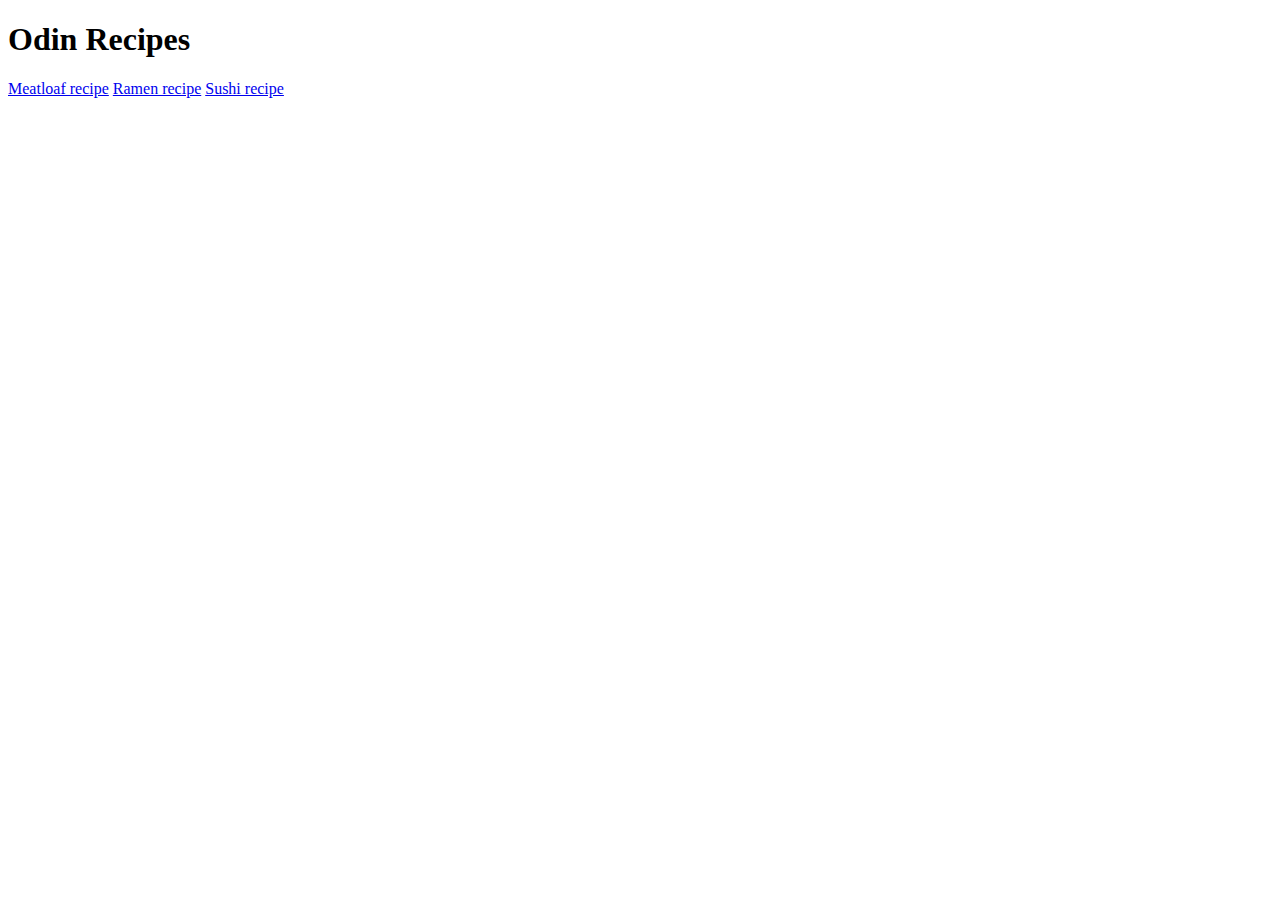
==== index.html @ c737f7bf "Created initial recipe website" ====
<!DOCTYPE html>
<html lang="en">
<head>
    <meta charset="UTF-8">
    <meta name="viewport" content="width=device-width, initial-scale=1.0">
    <title>Document</title>
</head>
<body>
    <h1>Odin Recipes</h1>
    <a href="./recipes/meatloaf.html">Meatloaf recipe</a>
    <a href="./recipes/ramen.html">Ramen recipe</a>
    <a href="./recipes/sushi.html">Sushi recipe</a>
</body>
</html>
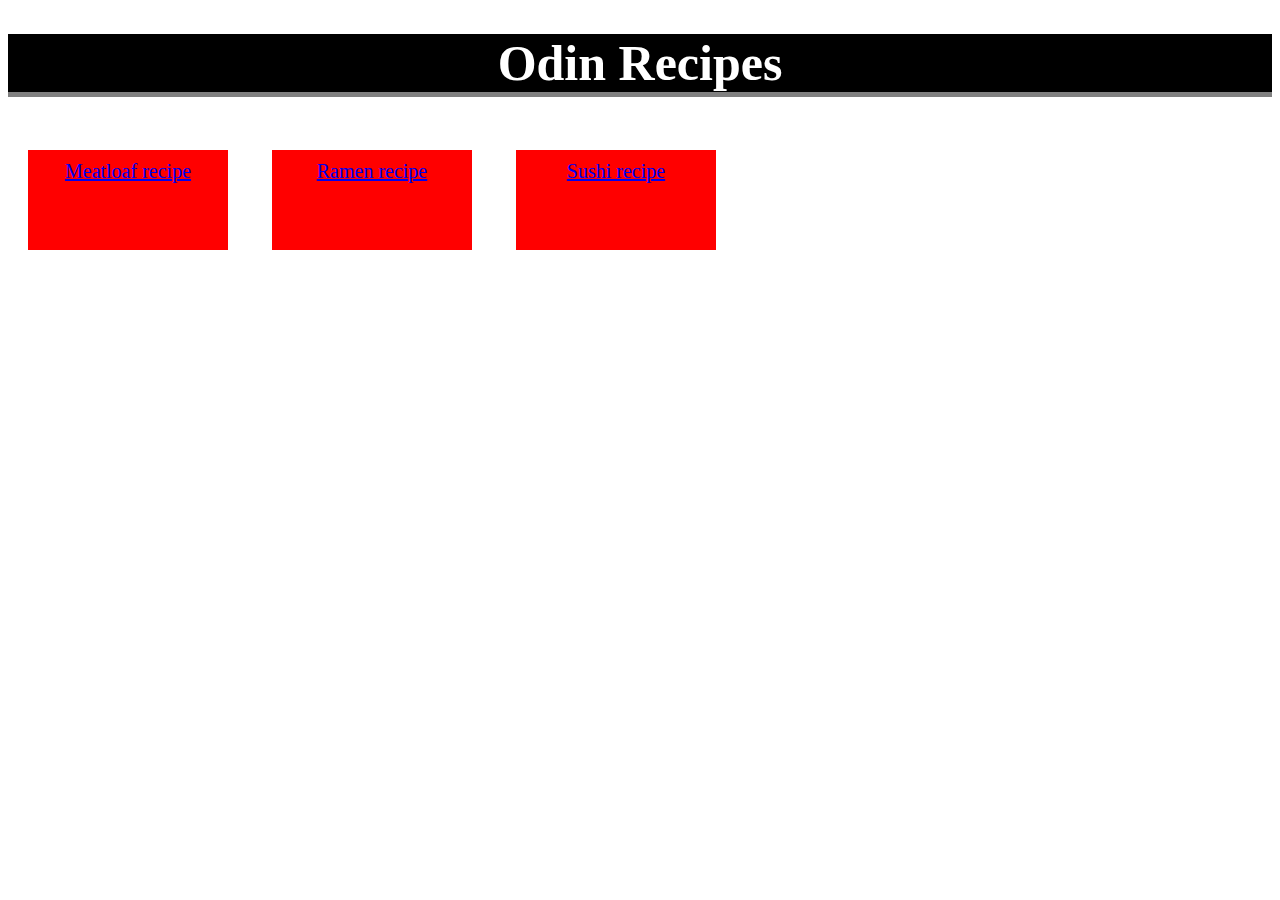
==== commit e391adf1: "Added styles.css" ====
--- a/index.html
+++ b/index.html
@@ -4,11 +4,15 @@
     <meta charset="UTF-8">
     <meta name="viewport" content="width=device-width, initial-scale=1.0">
     <title>Document</title>
+    <link rel="stylesheet" href="styles.css">
 </head>
 <body>
     <h1>Odin Recipes</h1>
-    <a href="./recipes/meatloaf.html">Meatloaf recipe</a>
-    <a href="./recipes/ramen.html">Ramen recipe</a>
-    <a href="./recipes/sushi.html">Sushi recipe</a>
+    <div class = "recipes">
+    <p><a href="./recipes/meatloaf.html">Meatloaf recipe</a></p>
+    <p><a href="./recipes/ramen.html">Ramen recipe</a></p>
+    <p><a href="./recipes/sushi.html">Sushi recipe</a></p>
+    </div>
+    
 </body>
 </html>--- a/styles.css
+++ b/styles.css
@@ -0,0 +1,23 @@
+*{
+    box-sizing: border-box;
+}
+
+h1{
+    font-size: 50px;
+    color: white;
+    text-align: center;
+    border-bottom: 5px solid grey;
+    background-color: black;
+}
+
+p {
+    font-size: 20px;
+    color: black;
+    background-color: red;
+    text-align: center;
+    margin: 20px;
+    padding: 10px;
+    width: 200px;
+    height: 100px;
+    display: inline-block;
+}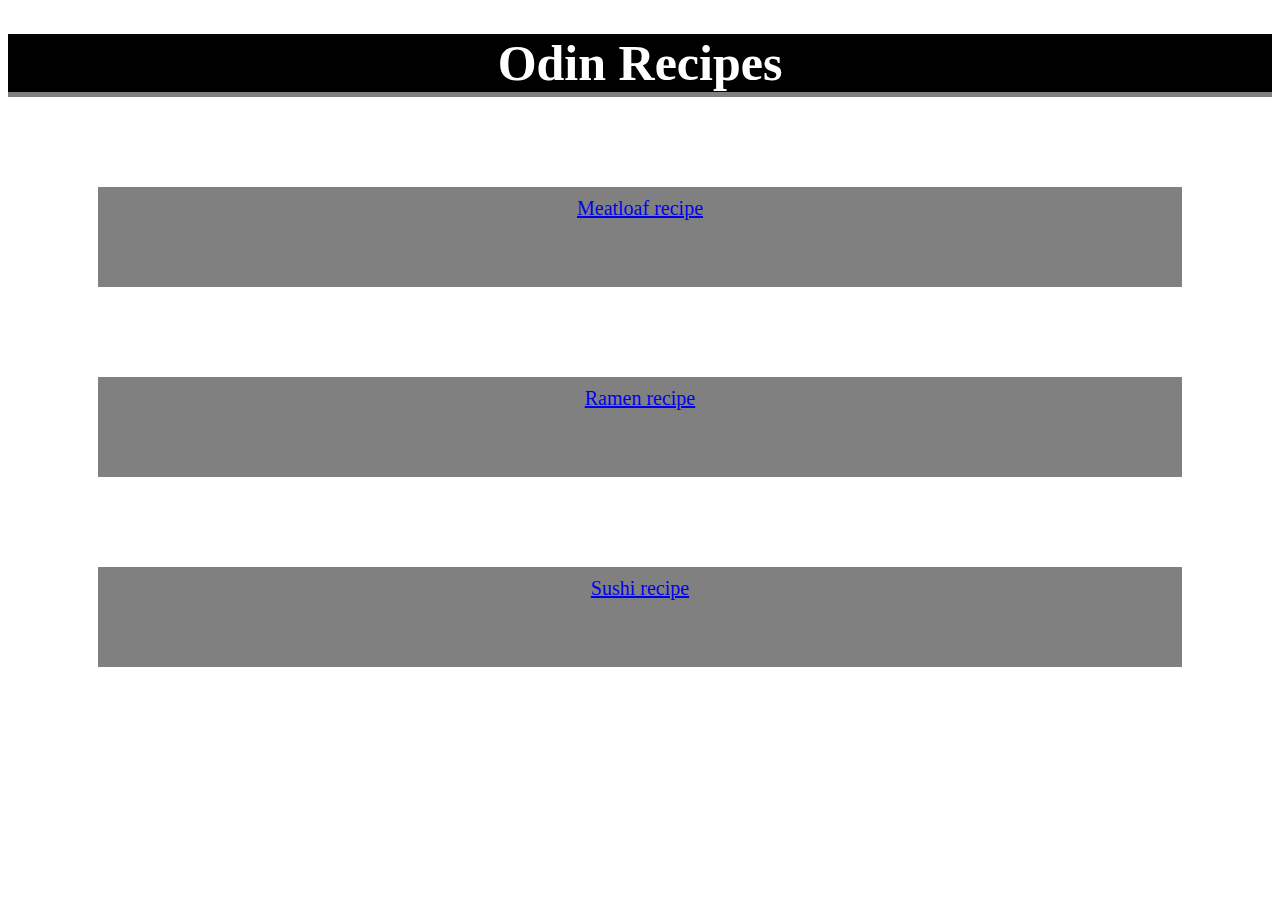
==== commit c1e34d08: "Updated styles.css to create recipe blocks" ====
--- a/index.html
+++ b/index.html
@@ -8,11 +8,9 @@
 </head>
 <body>
     <h1>Odin Recipes</h1>
-    <div class = "recipes">
-    <p><a href="./recipes/meatloaf.html">Meatloaf recipe</a></p>
-    <p><a href="./recipes/ramen.html">Ramen recipe</a></p>
-    <p><a href="./recipes/sushi.html">Sushi recipe</a></p>
-    </div>
+    <div><a href="./recipes/meatloaf.html">Meatloaf recipe</a></div>
+    <div><a href="./recipes/ramen.html">Ramen recipe</a></div>
+    <div><a href="./recipes/sushi.html">Sushi recipe</a></div>
     
 </body>
 </html>--- a/styles.css
+++ b/styles.css
@@ -10,14 +10,14 @@
     background-color: black;
 }
 
-p {
+div {
     font-size: 20px;
-    color: black;
-    background-color: red;
+    color: white;
+    background-color: grey;
     text-align: center;
-    margin: 20px;
+    margin: 90px;
     padding: 10px;
-    width: 200px;
     height: 100px;
-    display: inline-block;
+
+    
 }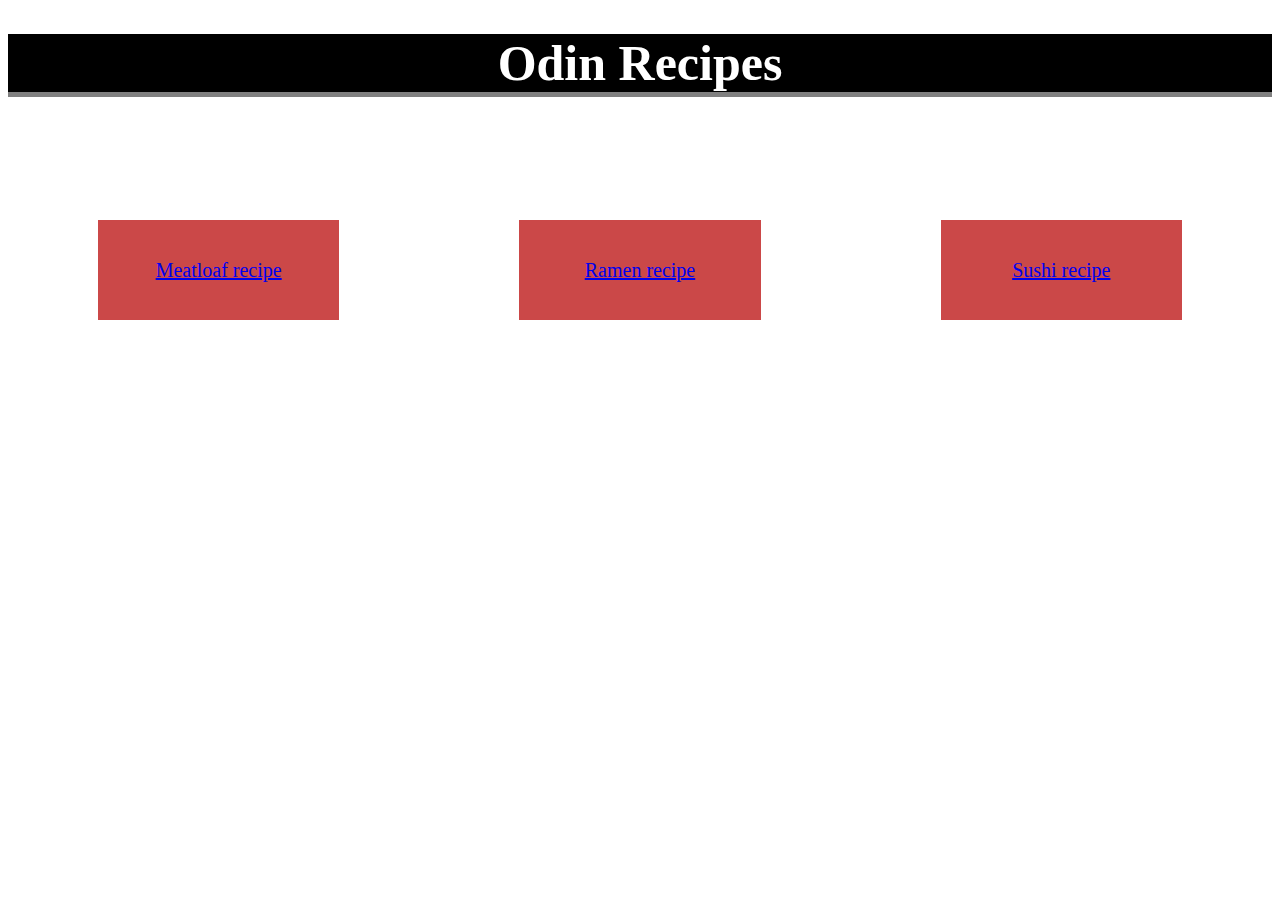
==== commit 881cf2d9: "Added flexbox" ====
--- a/index.html
+++ b/index.html
@@ -8,9 +8,10 @@
 </head>
 <body>
     <h1>Odin Recipes</h1>
-    <div><a href="./recipes/meatloaf.html">Meatloaf recipe</a></div>
-    <div><a href="./recipes/ramen.html">Ramen recipe</a></div>
-    <div><a href="./recipes/sushi.html">Sushi recipe</a></div>
-    
+    <div class="flex-container">
+        <div><a href="./recipes/meatloaf.html">Meatloaf recipe</a></div>
+        <div><a href="./recipes/ramen.html">Ramen recipe</a></div>
+        <div><a href="./recipes/sushi.html">Sushi recipe</a></div>
+    </div>
 </body>
 </html>--- a/styles.css
+++ b/styles.css
@@ -10,14 +10,22 @@
     background-color: black;
 }
 
-div {
+.flex-container{
+    display: flex;
+}
+
+.flex-container div {
+    display: flex; /* Make individual divs flex containers */
+    align-items: center; /* Center text vertically */
+    justify-content: center; /* Center text horizontally */
     font-size: 20px;
     color: white;
-    background-color: grey;
+    background-color: rgb(203, 72, 72);
     text-align: center;
     margin: 90px;
     padding: 10px;
     height: 100px;
+    flex: 1;
 
     
 }